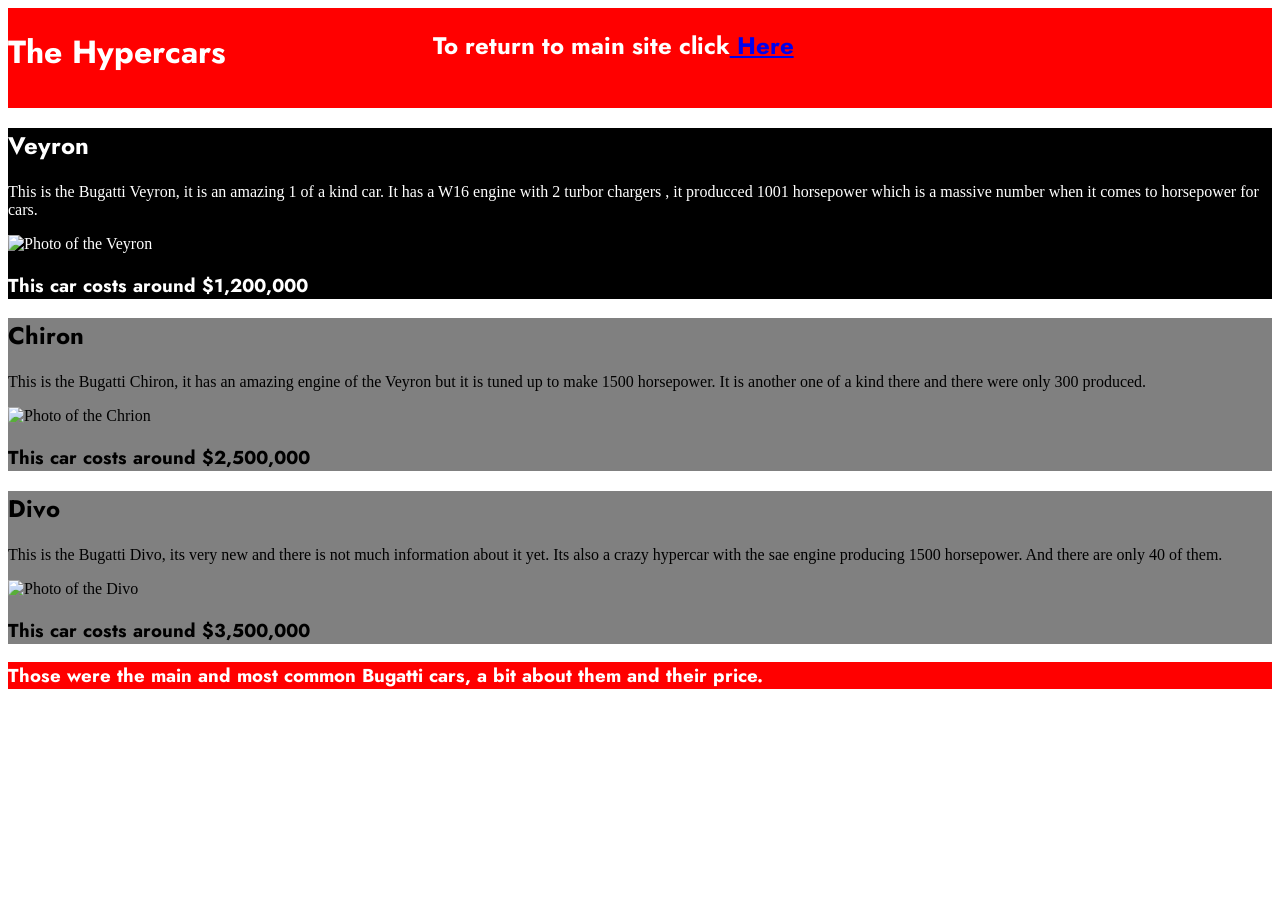
==== bugatti.html @ 7fa8a4bd "final-kartik-update" ====
<!DOCTYPE html>
<html lang="en">

<head>
  <meta charset="UTF-8">
  <meta http-equiv="X-UA-Compatible" content="IE=edge">
  <meta name="viewport" content="width=device-width, initial-scale=1.0">
  <title>The Bugatti Cars</title>
</head>
<link rel="stylesheet"
href="./assets/bugattistyle.css">
<body>
  <main class="main" roles="main" aria-label="main">
    <header class="header" role="banner" aria-label="Bugatti">
      <h1>The Hypercars</h1>
      <h2>
        To return to main site click<a href="./main.html"> Here</a> 
    </h2>
    </header>
    <section class="section-1">
      <h2>Veyron</h2>
      <p>
        This is the Bugatti Veyron, it is an amazing 1 of a kind car. It has a W16 engine with 2 turbor chargers
        , it producced 1001 horsepower which is a massive number when it comes to horsepower for cars.
      </p>
      <img src="./assets/images/bugatti_veyron.jpg" alt="Photo of the Veyron"
       width="450" height="250">
       <h3>This car costs around $1,200,000</h3>
    </section>
    <section class="section-2">
      <h2>Chiron</h2>
      <p>
        This is the Bugatti Chiron, it has an amazing engine of the Veyron but it is tuned up to make 1500 horsepower.
        It is another one of a kind there and there were only 300 produced. 
      </p>
      <img src="./assets/images/bugatti_chiron.jpg" alt="Photo of the Chrion" 
      width="450" height="250">
      <h3>This car costs around $2,500,000</h3>
    </section>
    <section class="section-3">
      <h2>Divo</h2>
      <p>
        This is the Bugatti Divo, its very new and there is not much information about it yet. Its 
        also a crazy hypercar with the sae engine producing 1500 horsepower. And there are only 40 of them.
      </p>
      <img src="./assets/images/Bugatti_Divo.jpg" alt="Photo of the Divo" 
      width="450" height="250">
      <h3>This car costs around $3,500,000</h3>
    </section>
    <footer class="footer" role="content info" aria-label="The brand name with what info is included">
      <h3>Those were the main and most common Bugatti cars, a bit about them and their price.</h3>
    </footer>
 
   
  </main>
</body>
</html>
---- assets/bugattistyle.css ----
@import url('https://fonts.googleapis.com/css2?family=Jost:wght@100&display=swap');
@font-face {
  font-family: 'Jost';
  src: url('https://fonts.googleapis.com/css2?family=Jost:wght@100&display=swap');
  font-weight: 400;
}
  .header {
    display: grid;
    grid-template-columns: repeat(3, 1fr);
    gap: 10px;
    color: white;
    grid-auto-rows: minmax(100px, auto);
    background-color: red;
    grid-row: 1 ;
    font-family: 'Jost';
  }
  .section-1 {
    grid-column: 1 / 3;
    grid-row: 2;
    color: white;
    background-color: black;
    font-family: 'Jost';
    
  }
  .section-2 {
    grid-column: 2 / 3;
    grid-row: 1 / 3;
    background-color:grey;
    font-family: 'Jost';
  }

.section-3 {
  grid-column: 3 / 3;
  grid-row: 1 / 3;
  background-color: gray;
  font-family: 'Jost';
}
  .footer {
    grid-column: 3;
    grid-row: 3;
    color: white;
    background-color:red;
    font-family: 'Jost';
  }
  @media (min-width: 1600px) {
    header > nav > ul {
      display: flex;
    }
    header > nav > ul > li {
      padding: 2rem;
    }
    section > ul {
      display: grid;
      grid-template-columns: 80% 80%;
      grid-template-rows: 25rem 58rem;
    }
    h3 {
      font-size: 3.5rem;
      margin-bottom: 3rem;
    }
    img {
      max-width: 40rem;
    }
    div {
      max-width: 40rem;
    }
    section.gg {
      margin-bottom: 21rem;
    }
  }
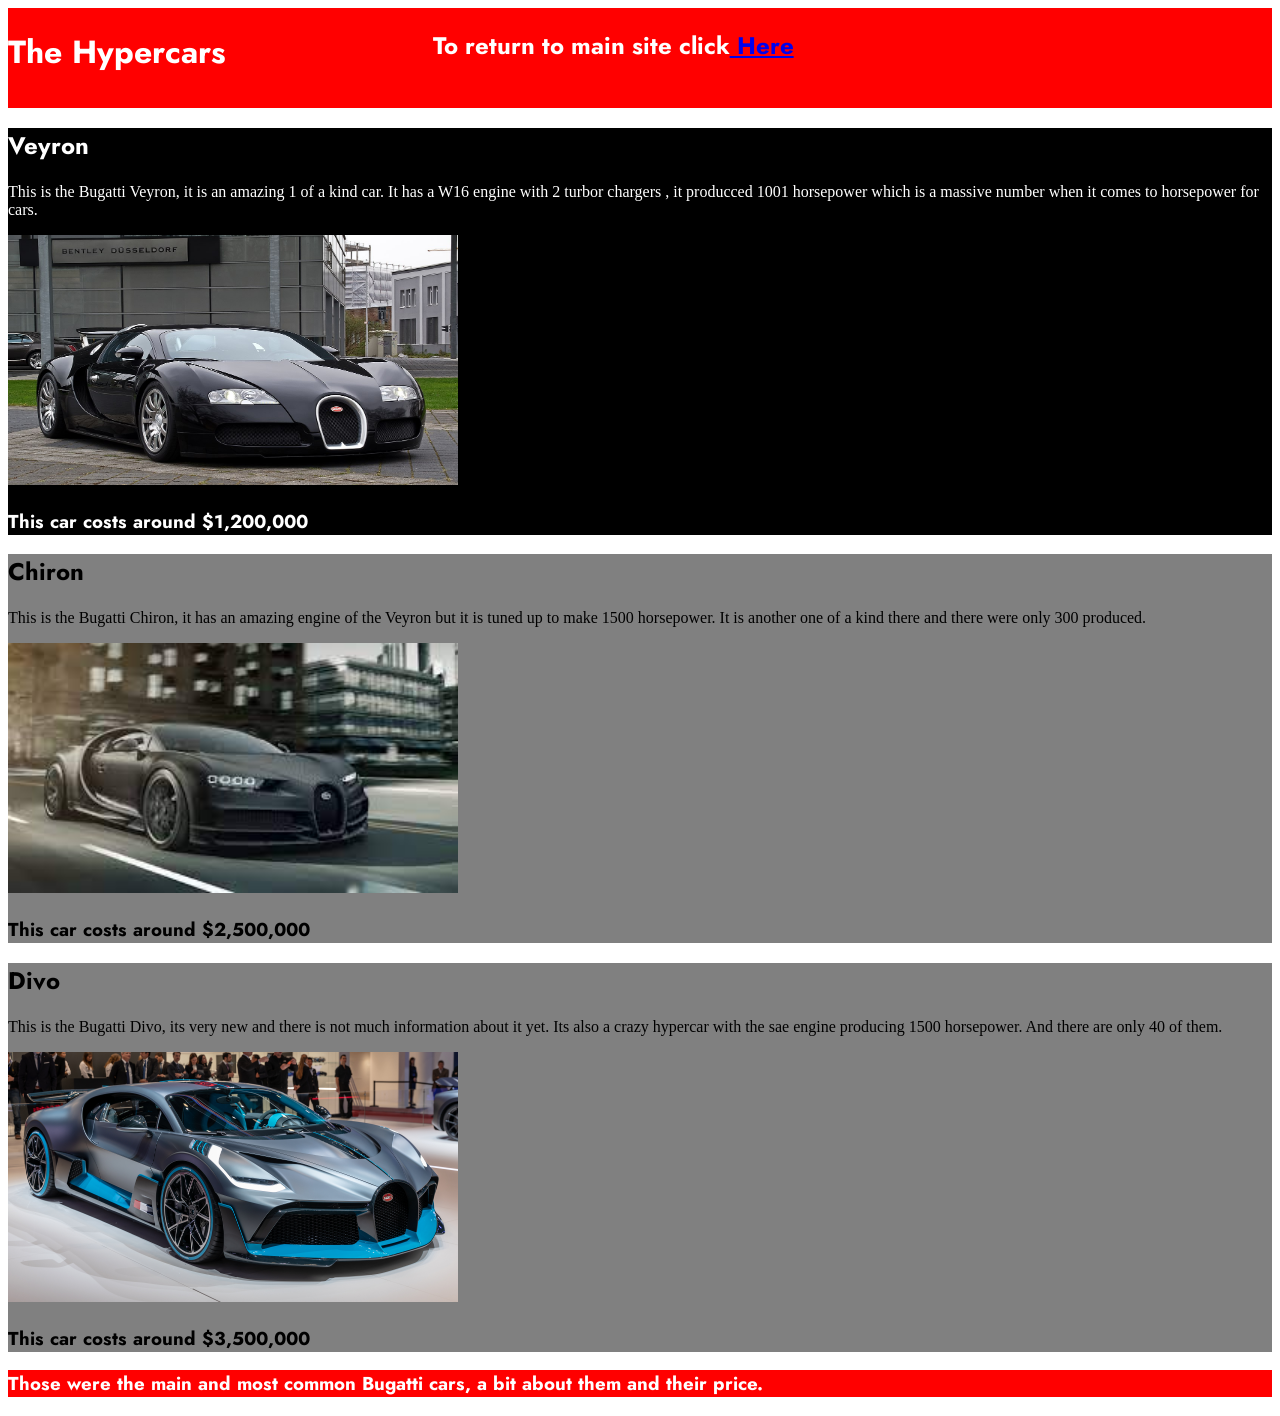
==== commit 8c59d272: "name-update" ====
--- a/bugatti.html
+++ b/bugatti.html
@@ -14,7 +14,7 @@
     <header class="header" role="banner" aria-label="Bugatti">
       <h1>The Hypercars</h1>
       <h2>
-        To return to main site click<a href="./main.html"> Here</a> 
+        To return to main site click<a href="./index.html"> Here</a> 
     </h2>
     </header>
     <section class="section-1">
